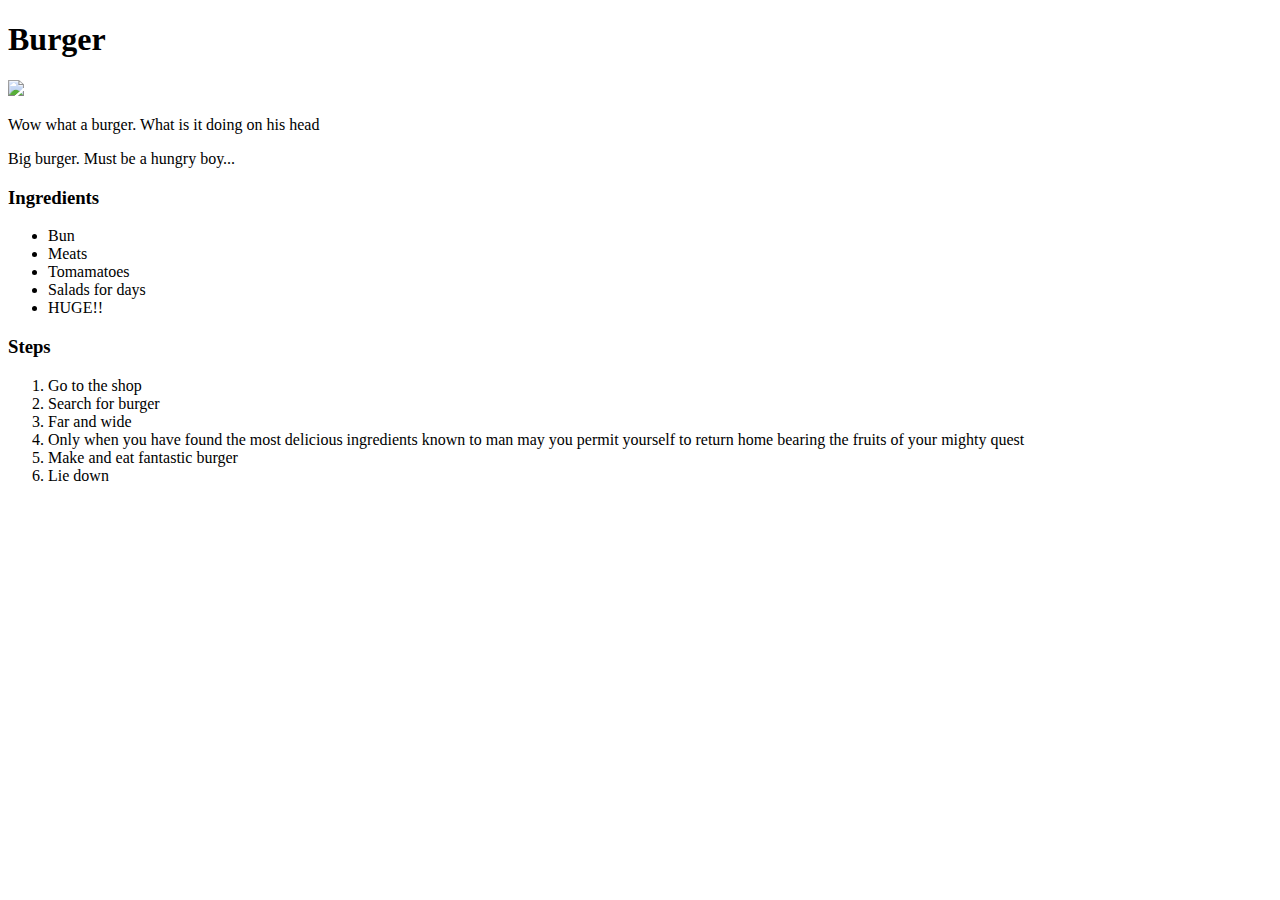
==== recipes/burger.html @ f26def4a "First webpage project - recipes - html" ====
<!DOCTYPE html>
<html lang="en">
    <head>
        <meta charset="utf-8">
        <title>Burger</title>
    </head>
    <body>
        <h1>Burger</h1>
        <img src="https://i.pinimg.com/originals/ce/64/75/ce647595600083279e58f42ec82f12e7.jpg">
        <p>Wow what a burger. What is it doing on his head</p>
        <p>Big burger. Must be a hungry boy...</p>
        <h3>Ingredients</h3>
        <ul>
            <li>Bun</li>
            <li>Meats</li>
            <li>Tomamatoes</li>
            <li>Salads for days</li>
            <li>HUGE!!</li>
        </ul>
        <h3>Steps</h3>
        <ol>
            <li>Go to the shop</li>
            <li>Search for burger</li>
            <li>Far and wide</li>
            <li>Only when you have found the most delicious ingredients known to man may you permit yourself to return home bearing the fruits of your mighty quest</li>
            <li>Make and eat fantastic burger</li>
            <li>Lie down</li>
        </ol>
    </body>
</html>
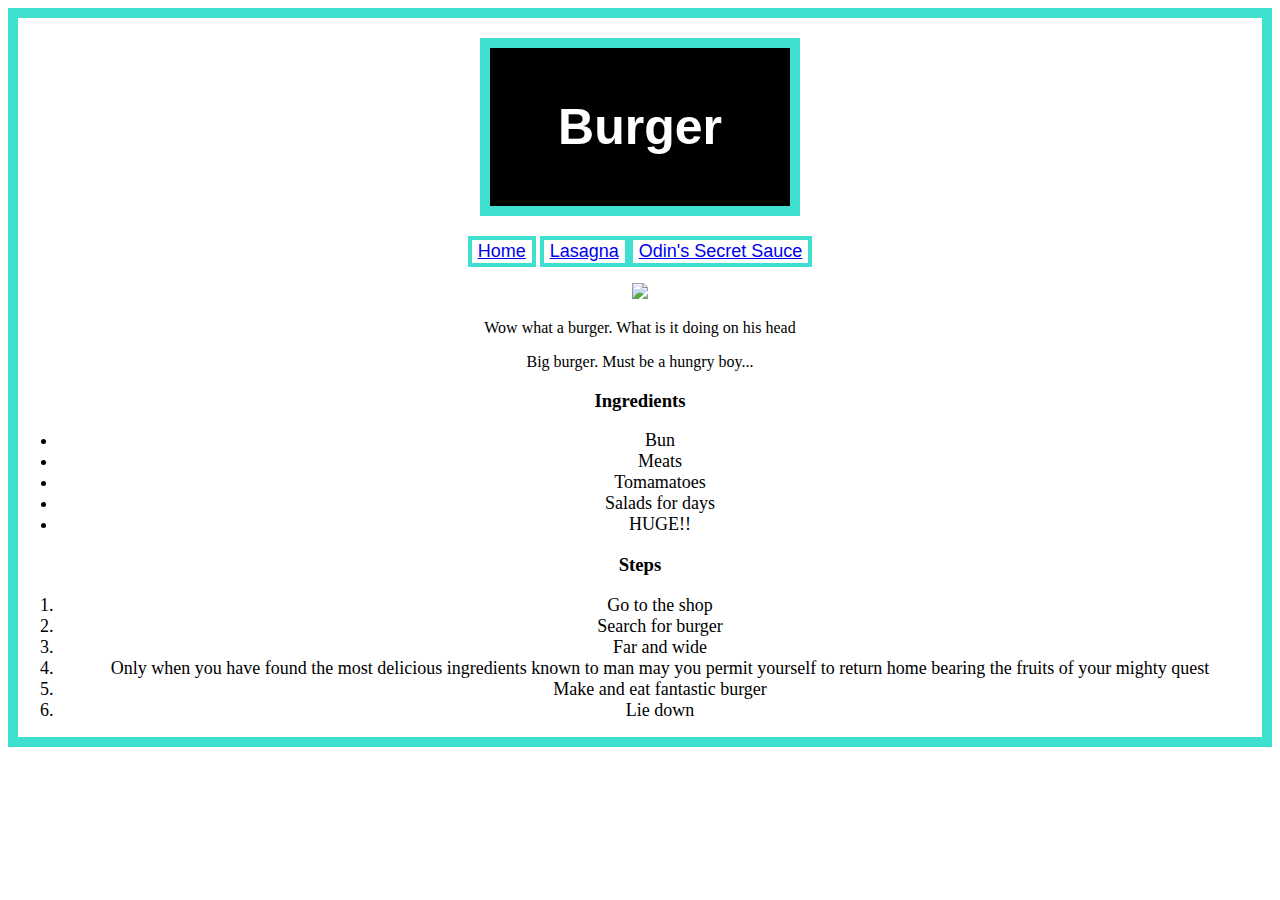
==== commit 49419991: "add CSS" ====
--- a/recipes/burger.html
+++ b/recipes/burger.html
@@ -3,28 +3,32 @@
     <head>
         <meta charset="utf-8">
         <title>Burger</title>
+        <link rel="stylesheet" href="../styles.css">
     </head>
     <body>
-        <h1>Burger</h1>
-        <img src="https://i.pinimg.com/originals/ce/64/75/ce647595600083279e58f42ec82f12e7.jpg">
+        <h1 id="heading">Burger</h1>
+        <p>
+            <button><a href="../index.html">Home</a></button> <button><a href="lasagna.html">Lasagna</a></button><button> <a href="odins-secret-sauce.html">Odin's Secret Sauce</a></button>
+        </p>
+        <img id="burgerimg" src="https://i.pinimg.com/originals/ce/64/75/ce647595600083279e58f42ec82f12e7.jpg">
         <p>Wow what a burger. What is it doing on his head</p>
         <p>Big burger. Must be a hungry boy...</p>
-        <h3>Ingredients</h3>
+        <h3 class="heading2">Ingredients</h3>
         <ul>
-            <li>Bun</li>
-            <li>Meats</li>
-            <li>Tomamatoes</li>
-            <li>Salads for days</li>
-            <li>HUGE!!</li>
+            <li class="list">Bun</li>
+            <li class="list">Meats</li>
+            <li class="list">Tomamatoes</li>
+            <li class="list">Salads for days</li>
+            <li class="list">HUGE!!</li>
         </ul>
-        <h3>Steps</h3>
+        <h3 class="heading2">Steps</h3>
         <ol>
-            <li>Go to the shop</li>
-            <li>Search for burger</li>
-            <li>Far and wide</li>
-            <li>Only when you have found the most delicious ingredients known to man may you permit yourself to return home bearing the fruits of your mighty quest</li>
-            <li>Make and eat fantastic burger</li>
-            <li>Lie down</li>
+            <li class="steps">Go to the shop</li>
+            <li class="steps">Search for burger</li>
+            <li class="steps">Far and wide</li>
+            <li class="steps">Only when you have found the most delicious ingredients known to man may you permit yourself to return home bearing the fruits of your mighty quest</li>
+            <li class="steps">Make and eat fantastic burger</li>
+            <li class="steps">Lie down</li>
         </ol>
     </body>
 </html>--- a/styles.css
+++ b/styles.css
@@ -0,0 +1,58 @@
+body {
+    text-align: center;
+    border: 10px solid turquoise
+}
+
+#heading {
+    background-color: black;
+    color: white ;
+    font-family: sans-serif ;
+    font-size: 50px ;
+    font-weight: 600 ;
+    padding: 50px ;
+    width: 200px ;
+    margin: 20px auto ;
+    border: 10px solid turquoise ;
+}
+
+
+.intro {
+    margin-bottom: 50px ;
+    margin-top: 25px ;
+    border: 5px solid rgb(255, 78, 181)
+}
+
+button {
+    display: inline-block ;
+    background-color: white ;
+    color: black ;
+    font-size: 18px ;
+    margin: auto ;
+    border: 4px solid turquoise
+}
+
+.list {
+    color: black ;
+    font-size: 18px ;
+    font-weight: 100 ;
+}
+
+.steps {
+    color: black ;
+    font-size: 18px ;
+    font-weight: 100
+}
+
+#lasagnaimg {
+    height: auto ;
+    width: 600px
+}
+
+#burgerimg {
+    height: auto ;
+    width: 250px
+}
+
+img {
+    height: 220px;
+}
